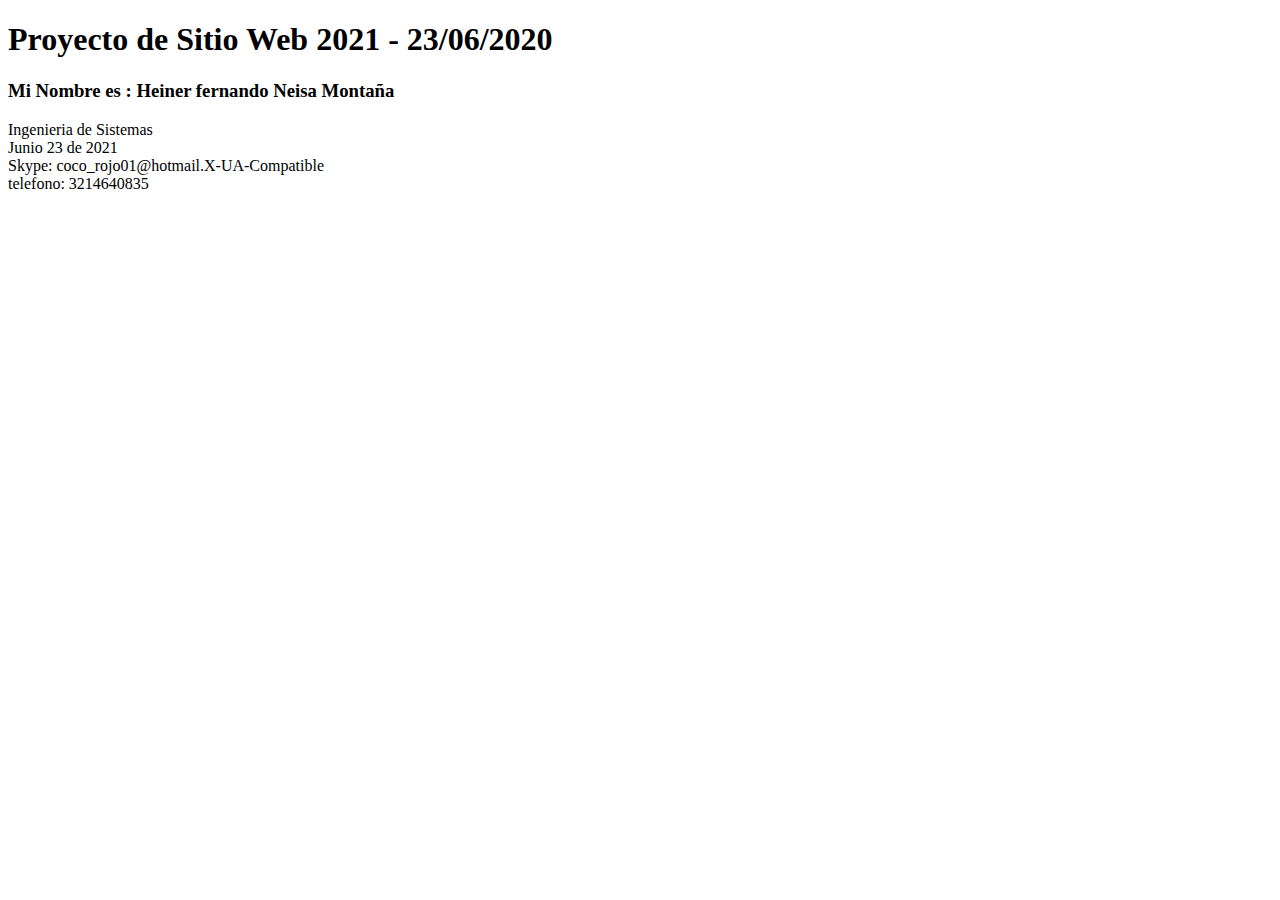
==== index.html @ 6707a306 "Creación de Archivo" ====
<!DOCTYPE html>
<html lang="es">
<head>
    <meta charset="UTF-8">
    <meta http-equiv="X-UA-Compatible" content="IE=edge">
    <meta name="viewport" content="width=device-width, initial-scale=1.0">
    <title>Document</title>
</head>

<h1> Proyecto de Sitio Web 2021 - 23/06/2020</h1>
<h3>Mi Nombre es : Heiner fernando Neisa Montaña</h3>
<p> 
    Ingenieria de Sistemas <br>
    Junio 23 de 2021<br>
    Skype: coco_rojo01@hotmail.X-UA-Compatible <br>
    telefono: 3214640835 <br>
</p>
<body>
    
</body>
</html>
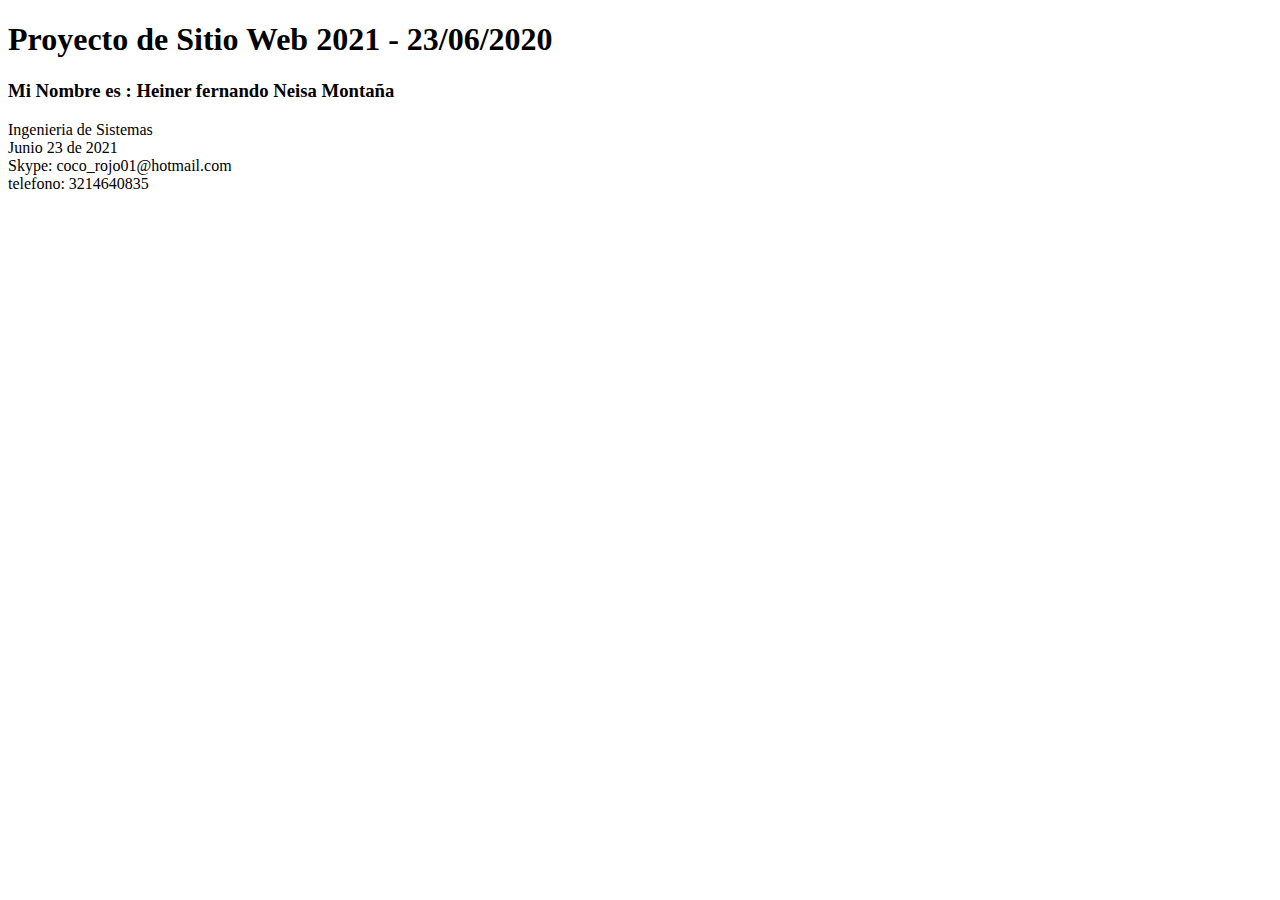
==== commit 6cd7619d: "Corrección" ====
--- a/index.html
+++ b/index.html
@@ -12,7 +12,7 @@
 <p> 
     Ingenieria de Sistemas <br>
     Junio 23 de 2021<br>
-    Skype: coco_rojo01@hotmail.X-UA-Compatible <br>
+    Skype: coco_rojo01@hotmail.com <br>
     telefono: 3214640835 <br>
 </p>
 <body>
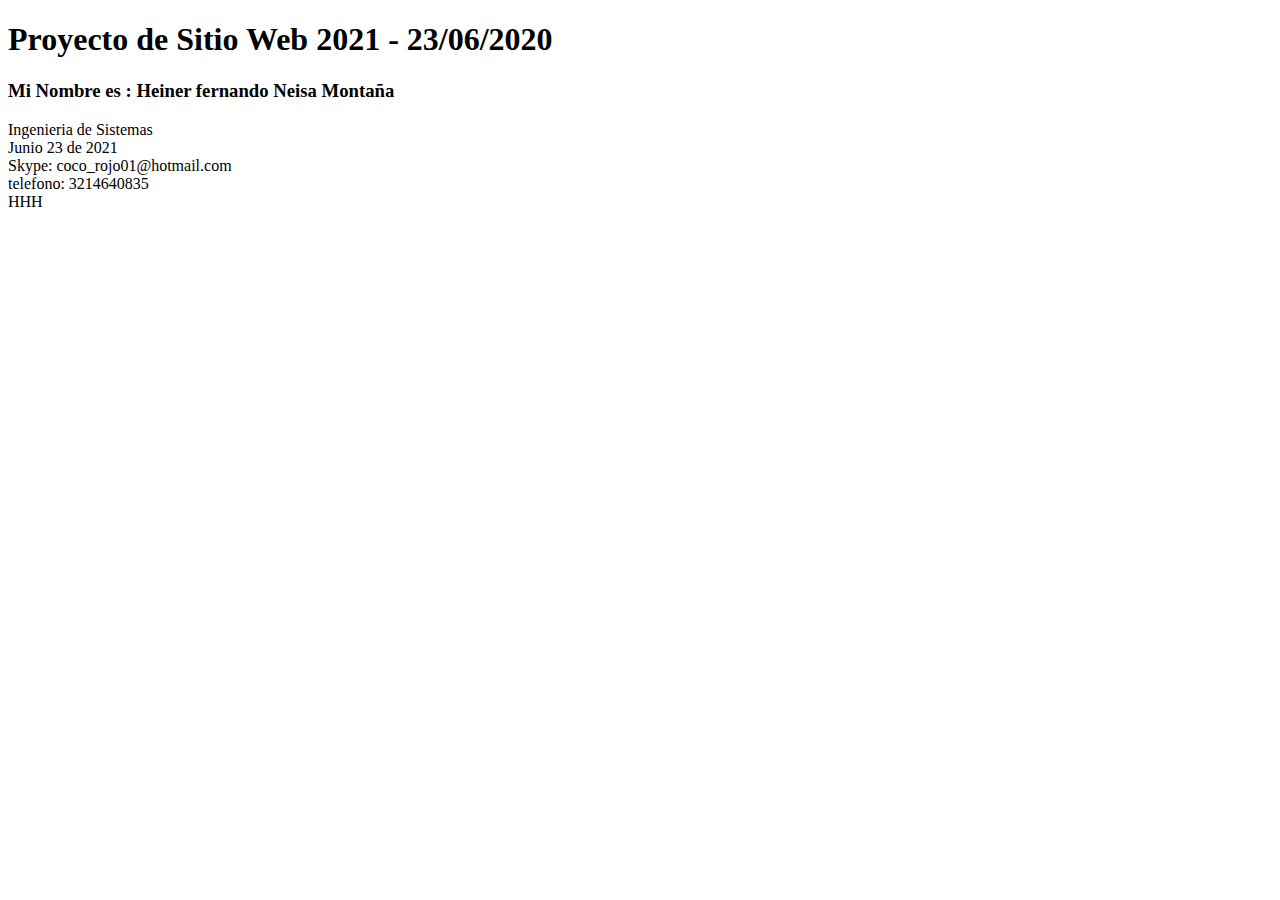
==== commit 234e7ad9: "Fase 2" ====
--- a/index.html
+++ b/index.html
@@ -14,6 +14,7 @@
     Junio 23 de 2021<br>
     Skype: coco_rojo01@hotmail.com <br>
     telefono: 3214640835 <br>
+    HHH
 </p>
 <body>
     
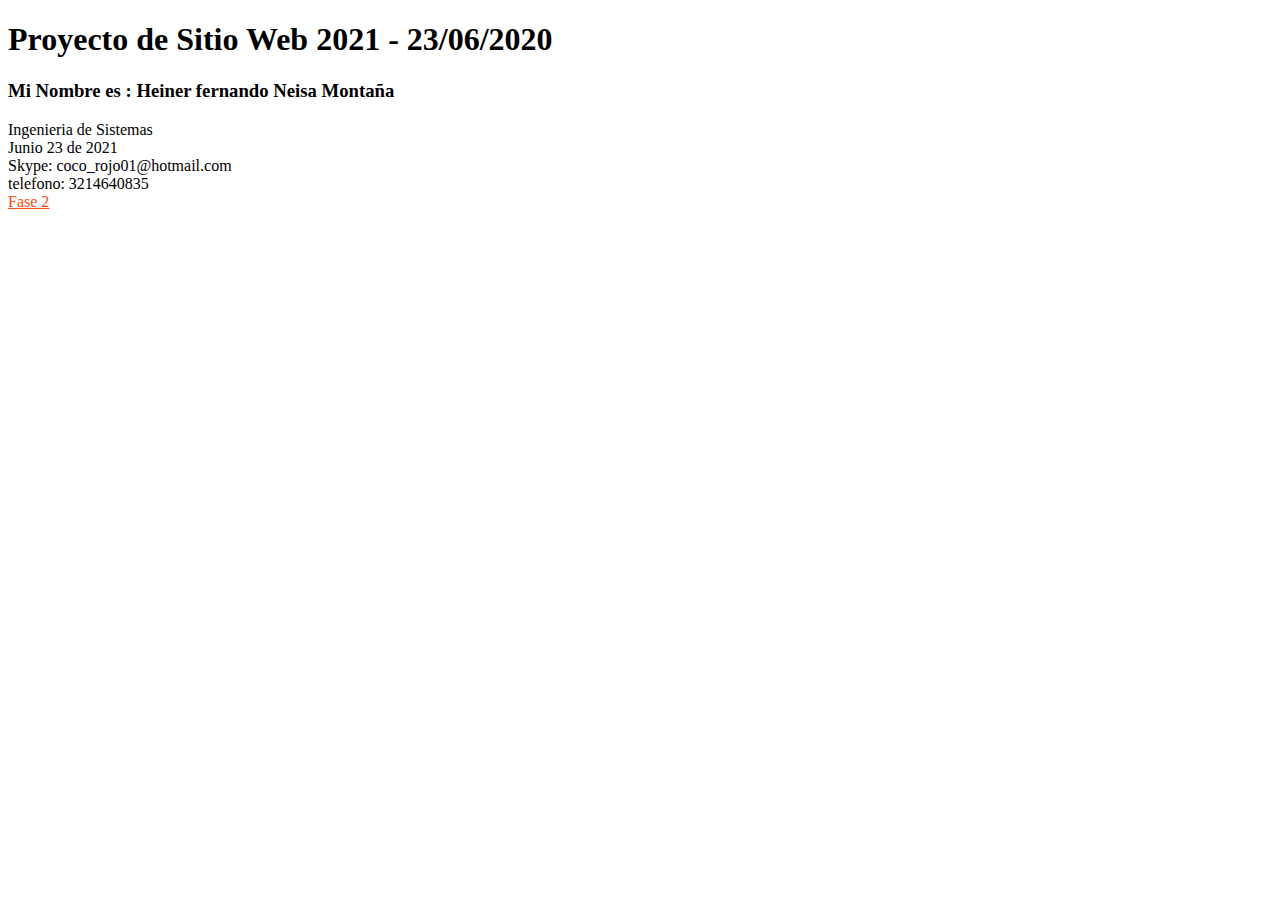
==== commit 6428335d: "Fase 2" ====
--- a/index.html
+++ b/index.html
@@ -14,7 +14,8 @@
     Junio 23 de 2021<br>
     Skype: coco_rojo01@hotmail.com <br>
     telefono: 3214640835 <br>
-    HHH
+
+ <a href="Fase 2/design.html" style="color:#FE4D11"> Fase 2 </a>   
 </p>
 <body>
     
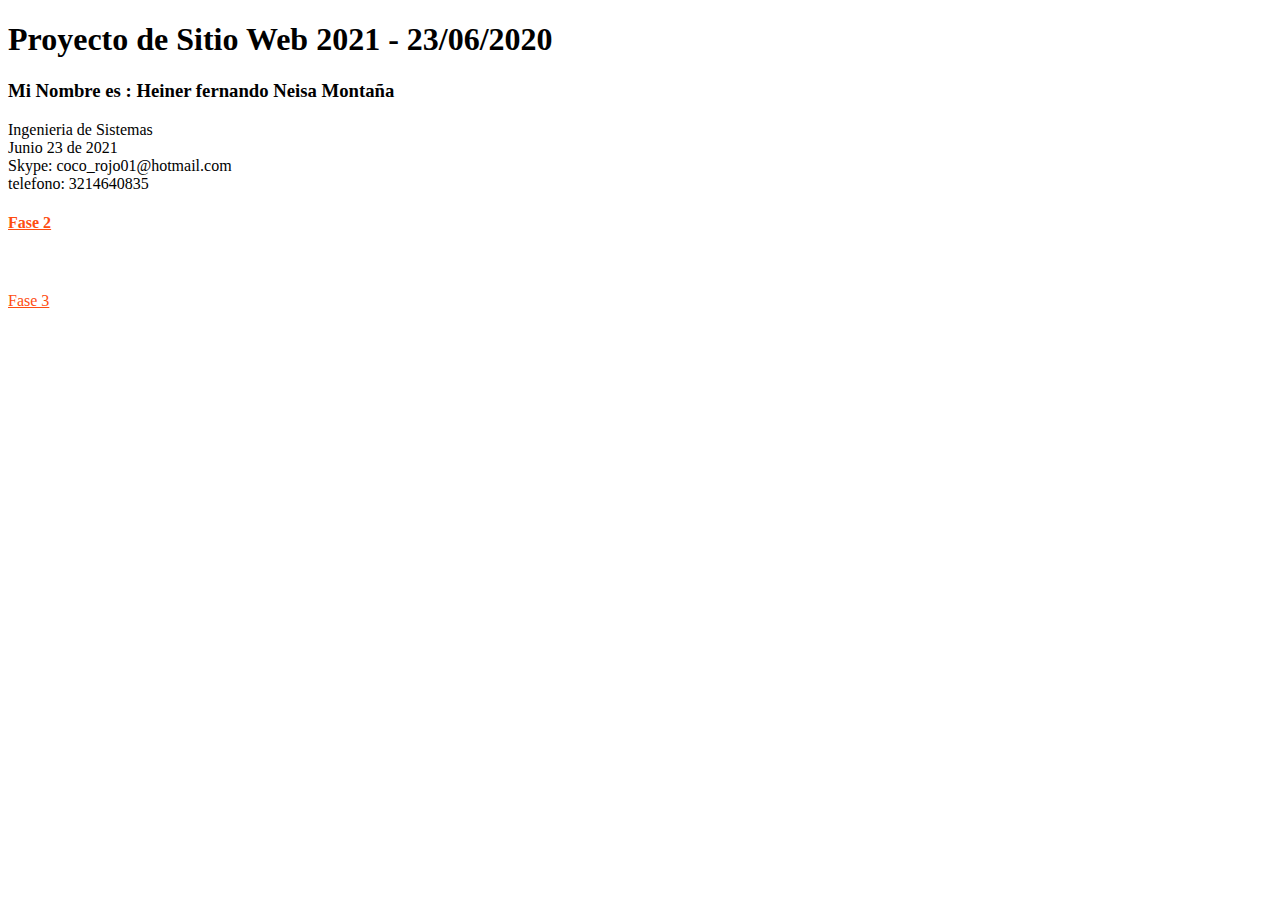
==== commit 8e0026bd: "Fase 3" ====
--- a/index.html
+++ b/index.html
@@ -5,6 +5,7 @@
     <meta http-equiv="X-UA-Compatible" content="IE=edge">
     <meta name="viewport" content="width=device-width, initial-scale=1.0">
     <title>Document</title>
+
 </head>
 
 <h1> Proyecto de Sitio Web 2021 - 23/06/2020</h1>
@@ -15,7 +16,9 @@
     Skype: coco_rojo01@hotmail.com <br>
     telefono: 3214640835 <br>
 
- <a href="Fase 2/design.html" style="color:#FE4D11"> Fase 2 </a>   
+ <h4><a href="Fase 2/design.html" style="color:#FE4D11"> Fase 2 </a></h4>
+ <br>
+ <h4></h4><a href="Fase 3/index.html" style="color:#FE4D11"> Fase 3 </a></h4>  
 </p>
 <body>
     
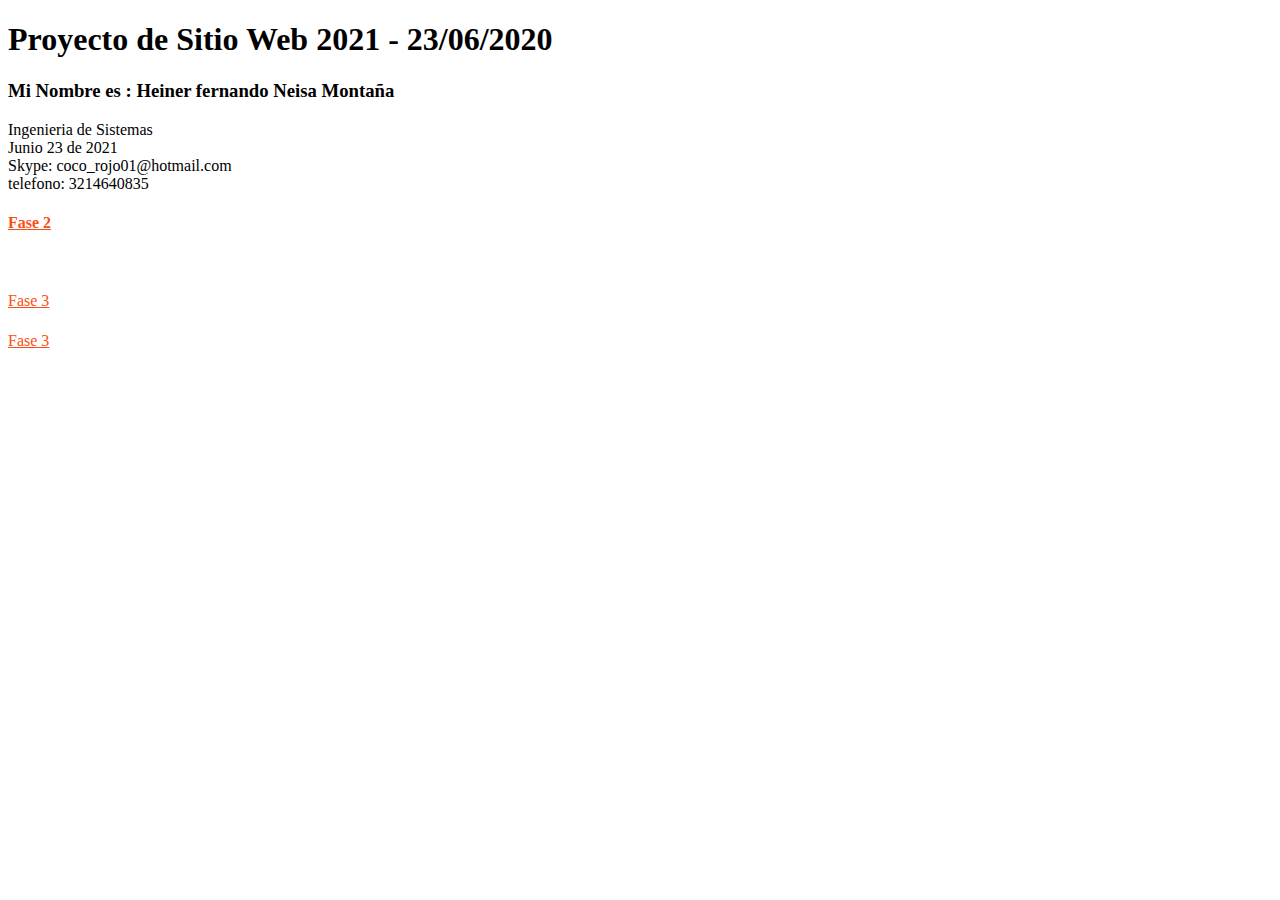
==== commit 14b030f7: "Fase 4" ====
--- a/index.html
+++ b/index.html
@@ -19,6 +19,8 @@
  <h4><a href="Fase 2/design.html" style="color:#FE4D11"> Fase 2 </a></h4>
  <br>
  <h4></h4><a href="Fase 3/index.html" style="color:#FE4D11"> Fase 3 </a></h4>  
+ <br>
+ <h4></h4><a href="Fase 4/index.html" style="color:#FE4D11"> Fase 3 </a></h4>  
 </p>
 <body>
     
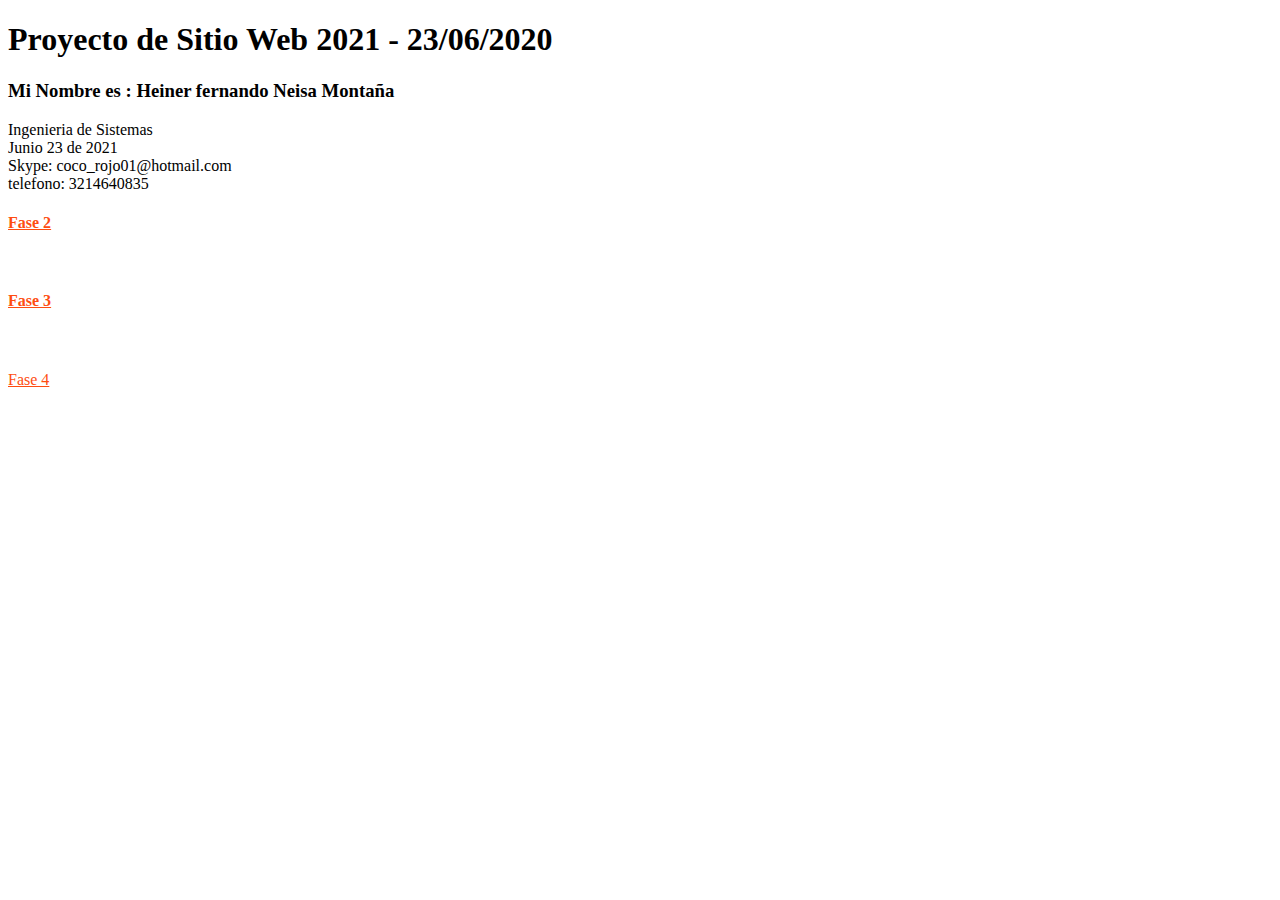
==== commit e5e4e8ee: "Correción fase 4" ====
--- a/index.html
+++ b/index.html
@@ -18,9 +18,9 @@
 
  <h4><a href="Fase 2/design.html" style="color:#FE4D11"> Fase 2 </a></h4>
  <br>
- <h4></h4><a href="Fase 3/index.html" style="color:#FE4D11"> Fase 3 </a></h4>  
+ <h4><a href="Fase 3/index.html" style="color:#FE4D11"> Fase 3 </a></h4>  
  <br>
- <h4></h4><a href="Fase 4/index.html" style="color:#FE4D11"> Fase 3 </a></h4>  
+ <h4></h4><a href="Fase 4/index.html" style="color:#FE4D11"> Fase 4 </a></h4>  
 </p>
 <body>
     
